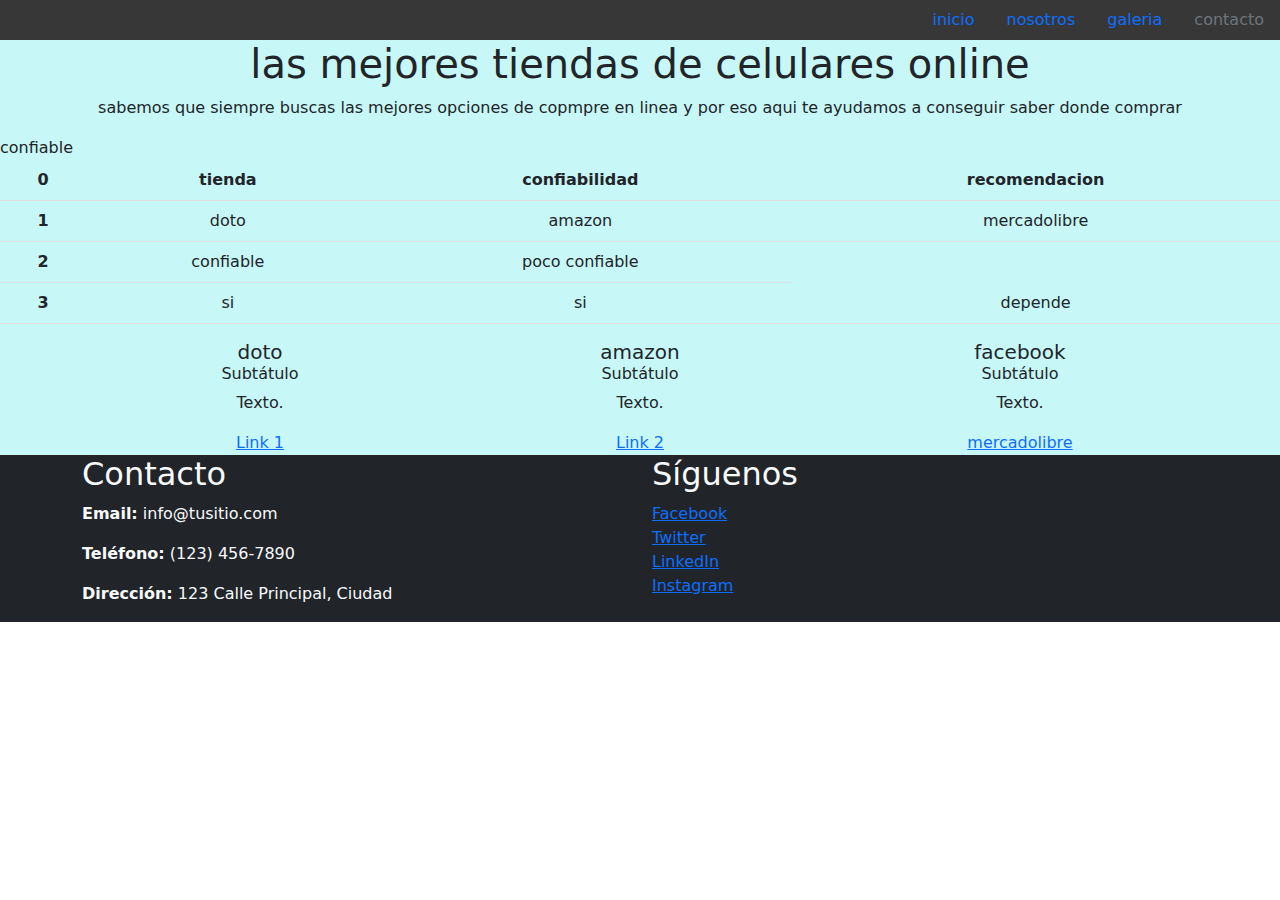
==== index.html @ 76c9e840 "first commit" ====
<!DOCTYPE html>
<html lang="en">
<head>
    <meta charset="UTF-8">
    <meta name="viewport" content="width=device-width, initial-scale=1.0">
    <link rel="stylesheet" href="css/style.css">
    <link rel="stylesheet" type="text/css" href="css/bootstrap.min.css">
    <script type="text/javascript" src="js/bootstrap.min.js"></script>
    <title>practica 10</title>
</head>
<body>
    <header>
        <nav>
            <ul class="nav justify-content-end">
                <li class="nav-item">
                  <a class="nav-link active" href="#">inicio</a>
                </li>
                <li class="nav-item">
                  <a class="nav-link" href="nosotros.html">nosotros</a>
                </li>
                <li class="nav-item">
                  <a class="nav-link" href="galeria.html">galeria</a>
                </li>
                <li class="nav-item">
                  <a class="nav-link disabled" href="contacto.html" tabindex="-1" aria-disabled="true">contacto</a>
                </li>
              </ul>
        </nav>
    </header>
    <article>
        <div class="container text-center">
            <h1>las mejores tiendas de celulares online</h1>
            <p>
                sabemos que siempre buscas las mejores opciones de copmpre en linea y por eso aqui te ayudamos a conseguir saber donde comprar
            </p>
          </div>
        <table class="table text-center">
            <thead class="thead-dark">
              <tr>
                <th scope="col">0</th>
                <th scope="col">tienda</th>
                <th scope="col">confiabilidad</th>
                <th scope="col">recomendacion</th>
              </tr>
            </thead>
            <tbody>
             <tr>
               <th scope="rou">1</th>
               <td>doto</td>
               <td>amazon</td>
               <td>mercadolibre</td>
             </tr>
             <tr>
               <th scope="row">2</th>
               <ti>confiable</td>
               <td>confiable</td>
               <td>poco confiable</td>
             </e>
             <tr>
               <th scope="row">3</th>
               <td>si</td>
               <td>si</td>
               <td>depende</td>
             </tr>
            </tbody>
        </table>
             <div class="container text-center">
                <div class="row">
                   <div class="col-4">
                     <div class="card-body">
                        <h5 class="card-title">doto</h5>
                        <h6 loss=" card subtitle mb-2 text-muted">Subtátulo</h6>
                        <p class="card-text">Texto.</p>
                        <a href="https://www.doto.com.mx/" class="card-Link">Link 1</a>
                       </div>
                   </div>
                   <div class="col-4">
                    <div class="card-body">
                        <h5 class="card-title">amazon</h5>
                        <h6 loss=" card subtitle mb-2 text-muted">Subtátulo</h6>
                        <p class="card-text">Texto.</p>
                        <a href="https://www.amazon.com.mx/electronicos/b/?ie=UTF8&node=9482558011&ref_=nav_cs_electronics" class="card-Link">Link 2</a>
                       </div>
                   </div>
                   <div class="col-4">
                    <div class="card-body">
                        <h5 class="card-title">facebook</h5>
                        <h6 loss=" card subtitle mb-2 text-muted">Subtátulo</h6>
                        <p class="card-text">Texto.</p>
                        <a href="https://www.mercadolibre.com.mx/c/celulares-y-telefonia" class="card-Link">mercadolibre</a>
                       </div>
                   </div>
                </div>
             </div>
    </article>
    <footer class="bg-dark text-light">
        <div class="container">
            <div class="row">
                <div class="col-md-6">
                    <h2>Contacto</h2>
                    <p><strong>Email:</strong> info@tusitio.com</p>
                    <p><strong>Teléfono:</strong> (123) 456-7890</p>
                    <p><strong>Dirección:</strong> 123 Calle Principal, Ciudad</p>
                </div>
                <div class="col-md-6">
                    <h2>Síguenos</h2>
                    <ul class="list-unstyled">
                        <li><a href="#" target="_blank">Facebook</a></li>
                        <li><a href="#" target="_blank">Twitter</a></li>
                        <li><a href="#" target="_blank">LinkedIn</a></li>
                        <li><a href="#" target="_blank">Instagram</a></li>
                    </ul>
                </div>
            </div>
        </div>
    </footer>
</body>
</html>
---- css/style.css ----
*{
    padding: 0;
    margin: 0;
}
article{
    background-color: rgb(199, 247, 247); 
}
nav{
    background-color: rgb(56, 55, 55);
}
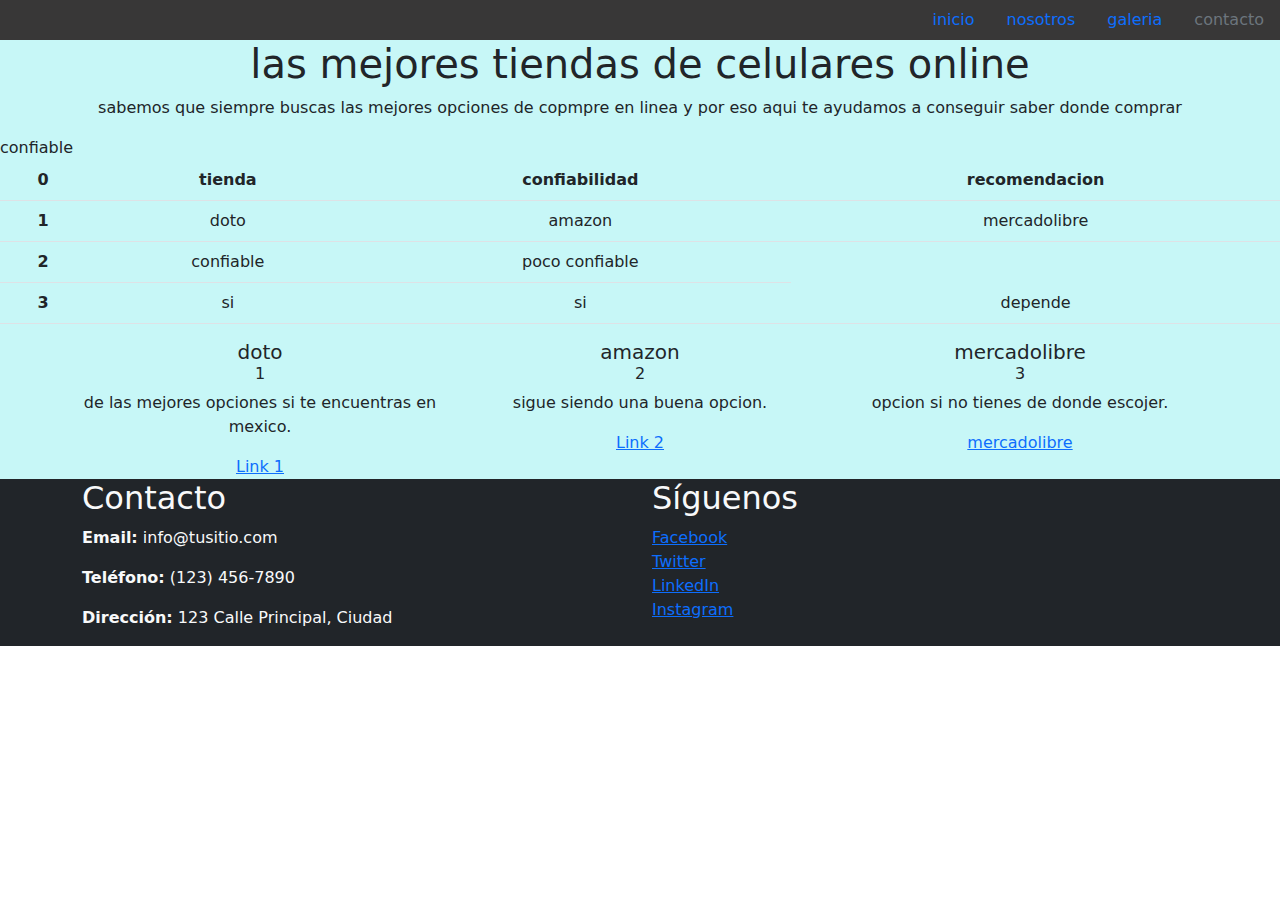
==== commit 2fbb8a7b: "segunda vercion" ====
--- a/index.html
+++ b/index.html
@@ -69,24 +69,24 @@
                    <div class="col-4">
                      <div class="card-body">
                         <h5 class="card-title">doto</h5>
-                        <h6 loss=" card subtitle mb-2 text-muted">Subtátulo</h6>
-                        <p class="card-text">Texto.</p>
+                        <h6 loss=" card subtitle mb-2 text-muted">1</h6>
+                        <p class="card-text">de las mejores opciones si te encuentras en mexico.</p>
                         <a href="https://www.doto.com.mx/" class="card-Link">Link 1</a>
                        </div>
                    </div>
                    <div class="col-4">
                     <div class="card-body">
                         <h5 class="card-title">amazon</h5>
-                        <h6 loss=" card subtitle mb-2 text-muted">Subtátulo</h6>
-                        <p class="card-text">Texto.</p>
+                        <h6 loss=" card subtitle mb-2 text-muted">2</h6>
+                        <p class="card-text">sigue siendo una buena opcion.</p>
                         <a href="https://www.amazon.com.mx/electronicos/b/?ie=UTF8&node=9482558011&ref_=nav_cs_electronics" class="card-Link">Link 2</a>
                        </div>
                    </div>
                    <div class="col-4">
                     <div class="card-body">
-                        <h5 class="card-title">facebook</h5>
-                        <h6 loss=" card subtitle mb-2 text-muted">Subtátulo</h6>
-                        <p class="card-text">Texto.</p>
+                        <h5 class="card-title">mercadolibre</h5>
+                        <h6 loss=" card subtitle mb-2 text-muted">3</h6>
+                        <p class="card-text">opcion si no tienes de donde escojer.</p>
                         <a href="https://www.mercadolibre.com.mx/c/celulares-y-telefonia" class="card-Link">mercadolibre</a>
                        </div>
                    </div>
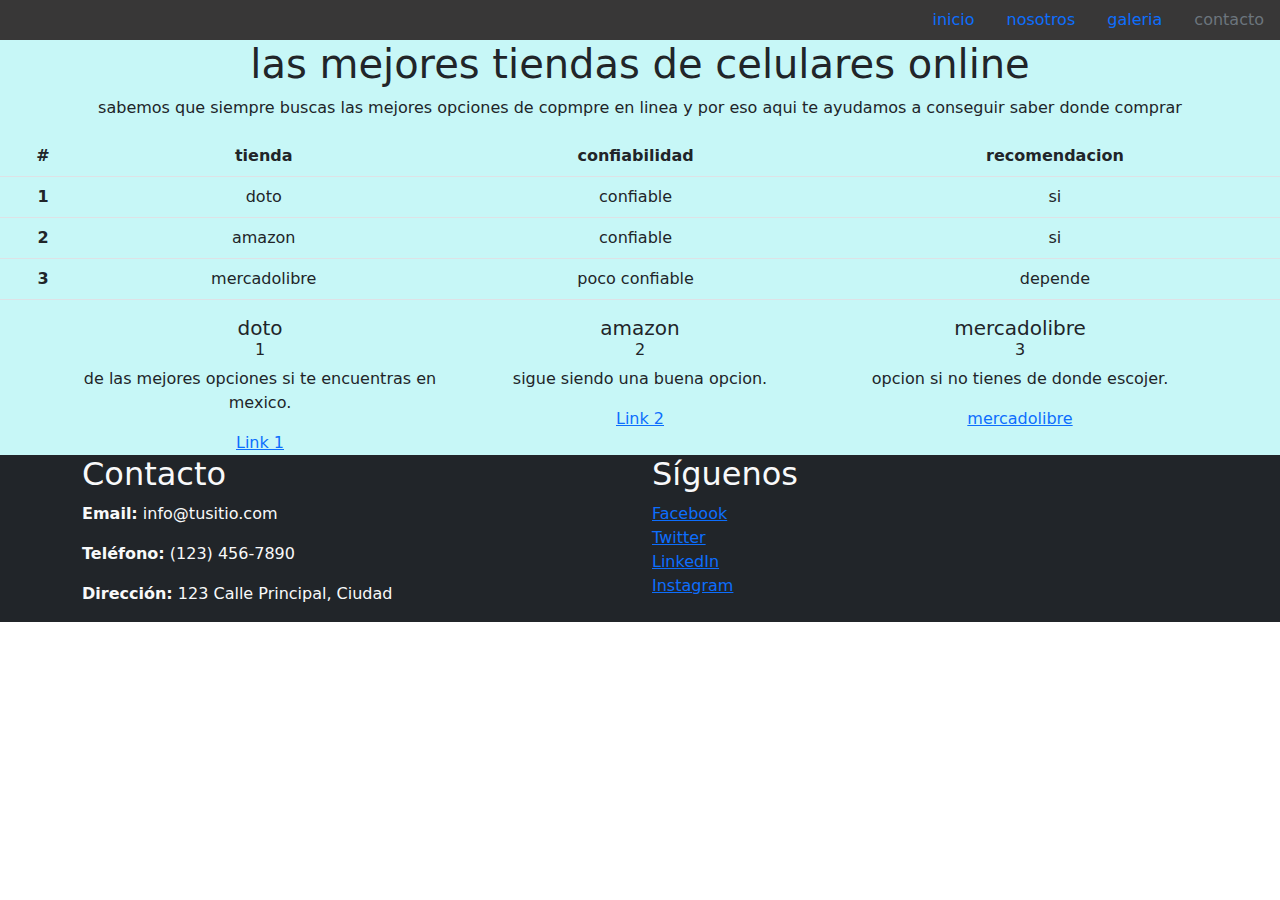
==== commit 63f51a8b: "2" ====
--- a/index.html
+++ b/index.html
@@ -34,10 +34,10 @@
                 sabemos que siempre buscas las mejores opciones de copmpre en linea y por eso aqui te ayudamos a conseguir saber donde comprar
             </p>
           </div>
-        <table class="table text-center">
-            <thead class="thead-dark">
+    <table class="table text-center">
+            <thead class=".thead-dark">
               <tr>
-                <th scope="col">0</th>
+                <th scope="col">#</th>
                 <th scope="col">tienda</th>
                 <th scope="col">confiabilidad</th>
                 <th scope="col">recomendacion</th>
@@ -45,25 +45,25 @@
             </thead>
             <tbody>
              <tr>
-               <th scope="rou">1</th>
+               <th scope="row">1</th>
                <td>doto</td>
-               <td>amazon</td>
-               <td>mercadolibre</td>
+               <td>confiable</td>
+               <td>si</td>
              </tr>
              <tr>
                <th scope="row">2</th>
-               <ti>confiable</td>
+               <td>amazon</td>
                <td>confiable</td>
-               <td>poco confiable</td>
+               <td>si</td>
              </e>
              <tr>
                <th scope="row">3</th>
-               <td>si</td>
-               <td>si</td>
+               <td>mercadolibre</td>
+               <td>poco confiable</td>
                <td>depende</td>
              </tr>
             </tbody>
-        </table>
+    </table>
              <div class="container text-center">
                 <div class="row">
                    <div class="col-4">
